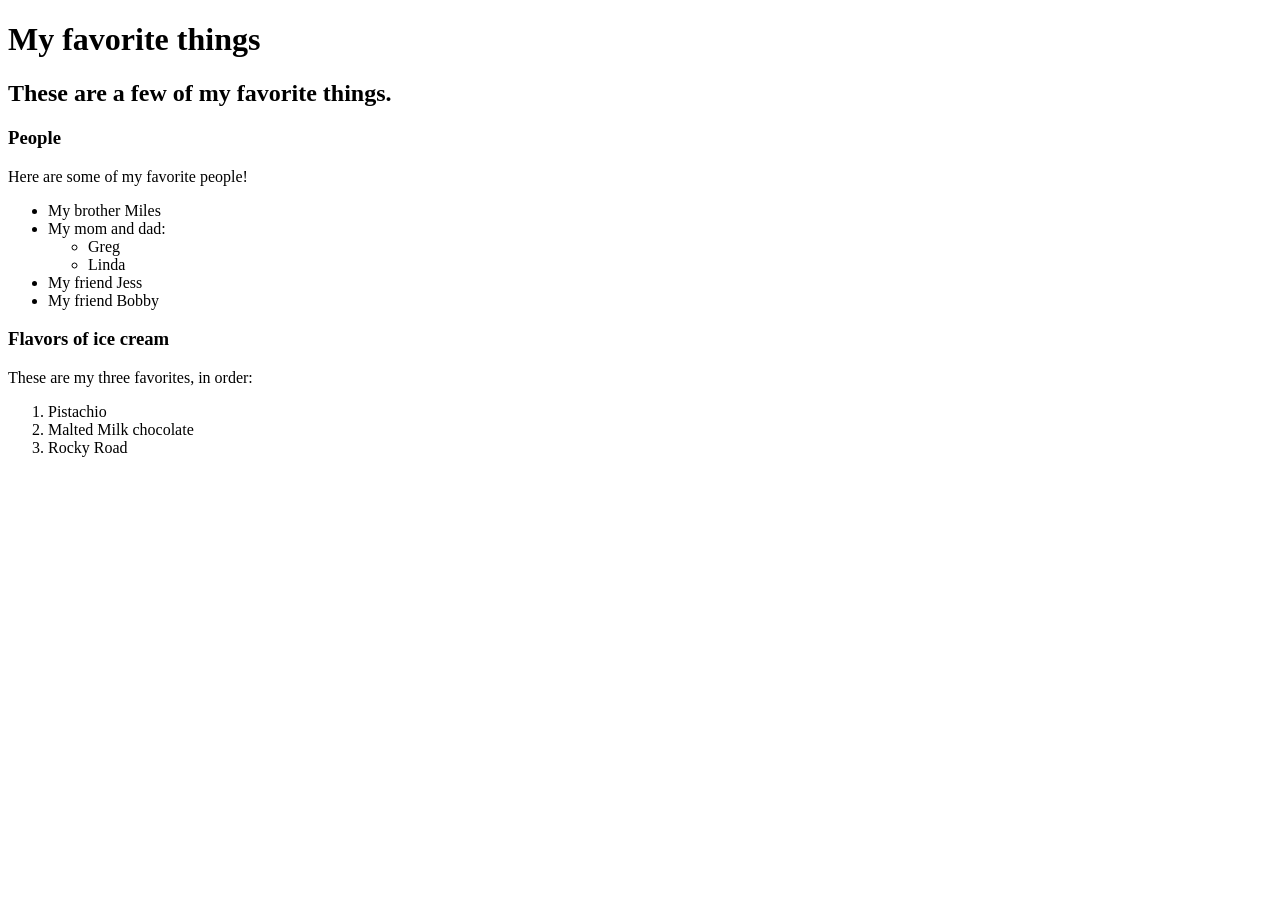
==== favorite-things.html @ 4178a971 "add web page with info on favorite thing" ====
<!DOCTYPE html>
<html lang="en-US"
<head>
  <title>Dylan's favorite things</title>
</head>
<body>
  <h1>My favorite things</h1>
  <h2>These are a few of my favorite things.</h2>

  <h3>People</h3>
  <p>Here are some of my favorite people!</p>
  <ul>
      <li>My brother Miles</li>
      <li>My mom and dad:
        <ul>
          <li>Greg</li>
          <li>Linda</li>
        </ul>
      </li>
      <li>My friend Jess</li>
      <li>My friend Bobby</li>
  </ul>

  <h3>Flavors of ice cream</h3>
  <p>These are my three favorites, in order:</p>
  <ol>
    <li>Pistachio</li>
    <li>Malted Milk chocolate</li>
    <li>Rocky Road</li>
  </ol>
</body>
</html>
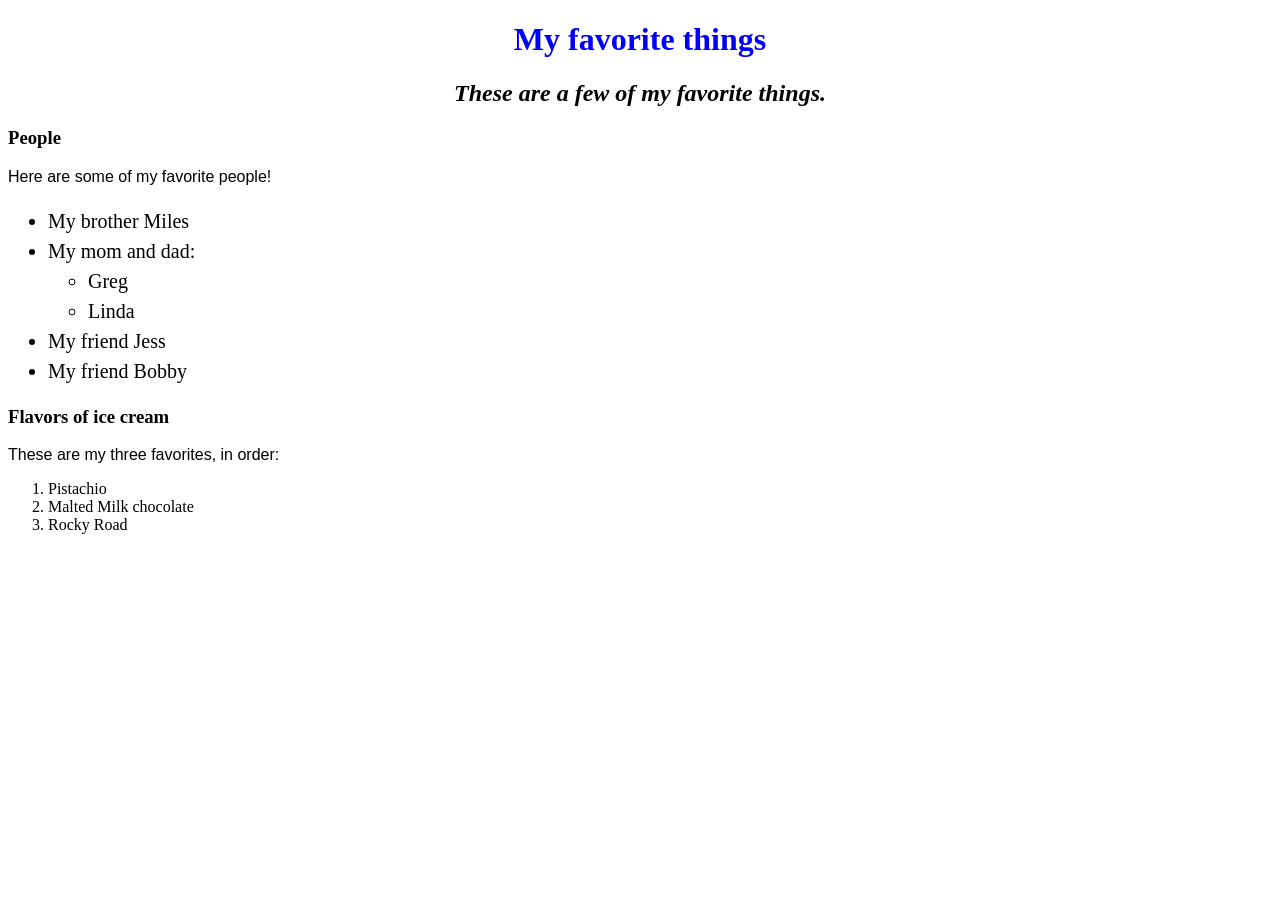
==== commit 573a94f8: "added Favorite Cities and States" ====
--- a/favorite-things.html
+++ b/favorite-things.html
@@ -1,6 +1,7 @@
 <!DOCTYPE html>
 <html lang="en-US"
 <head>
+  <link href="css/styles.css" rel="stylesheet" type="text/css">
   <title>Dylan's favorite things</title>
 </head>
 <body>
@@ -29,4 +30,4 @@
     <li>Rocky Road</li>
   </ol>
 </body>
-</html>
+</html>
--- a/css/styles.css
+++ b/css/styles.css
@@ -0,0 +1,18 @@
+h1 {
+  color: blue;
+  text-align: center;
+}
+
+h2 {
+  font-style: italic;
+  text-align: center;
+}
+
+p {
+  font-family: sans-serif;
+}
+
+ul {
+  font-size: 20px;
+  line-height: 30px;
+}
